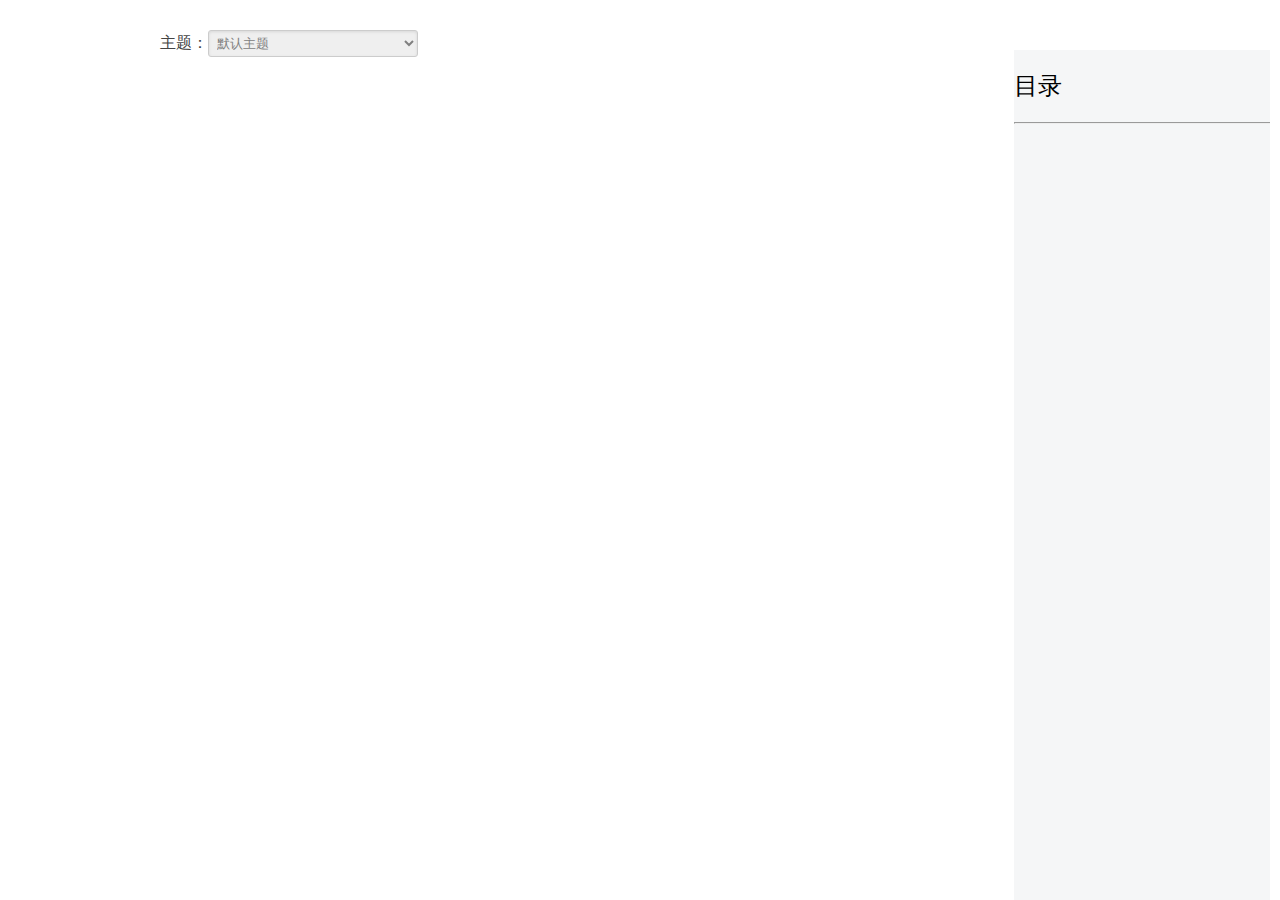
==== resources/index.html @ 1b083230 "2023.4.22" ====
<!doctype html>
<html lang="en">
<meta charset="utf-8">
<head>
  <link id="cssFileId"  rel="stylesheet" type="text/css" href="3rdparty/markdown.css">
  <link rel="stylesheet" type="text/css" href="3rdparty/default.min.css">
  <script src="3rdparty/marked.js"></script>
  <script src="3rdparty/highlight.min.js"></script>

  <script src="3rdparty/qwebchannel.js"></script>

</head>
<body>
    主题：<select id="theme" onchange="changeCSS(this)">
            <option value="default">默认主题</option>
            <option value="red">Red</option>
            <option value="blue">Blue</option>
    </select>

  <div id="placeholder"></div>

<div id="toc">
     <div>
          <h3 id="tocH">目录</h3>
     </div>
     <hr>
     <div id="cataLog">

     </div>
 </div>

  <script>
  'use strict';

  var placeholder = document.getElementById('placeholder');
  var cataLog = document.getElementById('cataLog');
  var content_text;

  var updateText = function(text) {
      placeholder.innerHTML = marked(text);
<!--      console.log(marked(text));-->

    const titleTag = ["H1","H2","H3","H4","H5","H6"];
    let titles = [];

    placeholder.childNodes.forEach((e,index)=>{
        if (titleTag.includes(e.nodeName)){
            const id = "header-"+index;
            e.setAttribute("id",id);
        }
    });

      content_text = marked(text);
      cataLog.innerHTML = content_text;


        cataLog.childNodes.forEach((e,index)=>{
            if (titleTag.includes(e.nodeName)){
                const id = "header-"+index;
                e.setAttribute("id",id);
                titles.push({
                    id:id,
                    title:e.innerHTML,
                    level:Number(e.nodeName.substring(1,2)),
                    nodeName:e.nodeName
                });
            }
        });
        const catalog=titles;
        cataLog.innerHTML = null;

        var index;
        for(index in catalog){
            document.getElementById('cataLog').innerHTML+="<li id='tocLi' style='padding-left:"
            + (catalog[index].level*22-22) + "px;'>"
            + "<a onclick='changeBackground(event)' id='tocid' href='#" + catalog[index].id +"'>"
            +catalog[index].title+"</a></li>"
        }
        hljs.highlightAll();

  }

  new QWebChannel(qt.webChannelTransport,
    function(channel) {

<!--      获取QT注册的对象-->
        var content=channel.objects.content;
      updateText(content.text);
      content.textChanged.connect(updateText);
    }
  );

function changeBackground(event) {
    var targetId = event.target.getAttribute("href"); // 获取目标标签的ID
    var target = document.querySelector(targetId); // 获取目标标签元素
    var originalColor = target.style.backgroundColor; // 保存原来的背景颜色

    target.style.backgroundColor = "#e9e9e9"; // 改变背景颜色为黄色
    setTimeout(function() {
        target.style.backgroundColor = originalColor; // 0.5s后恢复原来的背景颜色
    }, 500);
}

//主题更换 更换不同的css文件
function changeCSS(select){
    var value = select.value;
    var cssFile = document.getElementById("cssFileId");
    if(value === "default"){
        cssFile.href = "3rdparty/markdown.css";
    }
    if(value === "red"){
        cssFile.href = "3rdparty/markdownRed.css"
    }
    if(value === "blue"){
        cssFile.href = "3rdparty/markdownBlue.css"
    }
}


  </script>

</body>
</html>
---- resources/3rdparty/markdown.css ----
body{
    margin: 0 auto;
    font-family: Georgia, Palatino, serif;
    color: #444444;
    line-height: 1;
    max-width: 960px;
    padding: 30px;
}
h1, h2, h3, h4 {
    color: #111111;
    font-weight: 400;
}
h1, h2, h3, h4, h5, p {
    margin-bottom: 24px;
    padding: 0;
}
h1 {
    font-size: 48px;
}
h2 {
    font-size: 36px;
    /* The bottom margin is small. It's designed to be used with gray meta text
     * below a post title. */
    margin: 24px 0 6px;
}
h3 {
    font-size: 24px;
}
h4 {
    font-size: 21px;
}
h5 {
    font-size: 18px;
}
a {
    color: #0099ff;
    margin: 0;
    padding: 0;
    vertical-align: baseline;
}
a:hover {
    text-decoration: none;
    color: #ff6600;
}
a:visited {
    color: purple;
}
ul, ol {
    padding: 0;
    margin: 0;
}
li {
    line-height: 24px;
}
li ul, li ul {
    margin-left: 24px;
}
p, ul, ol {
    font-size: 16px;
    line-height: 24px;
    max-width: 540px;
}
pre {
    padding: 0px 24px;
    max-width: 800px;
    white-space: pre-wrap;
}
code {
    font-family: Consolas, Monaco, Andale Mono, monospace;
    line-height: 1.5;
    font-size: 13px;
}
aside {
    display: block;
    float: right;
    width: 390px;
}
blockquote {
    border-left:.5em solid #eee;
    padding: 0 2em;
    margin-left:0;
    max-width: 476px;
}
blockquote  cite {
    font-size:14px;
    line-height:20px;
    color:#bfbfbf;
}
blockquote cite:before {
    content: '\2014 \00A0';
}

blockquote p {
    color: #666;
    max-width: 460px;
}
hr {
    width: 540px;
    text-align: left;
    margin: 0 auto 0 0;
    color: #999;
}

/* Code below this line is copyright Twitter Inc. */

button,
input,
select,
textarea {
  font-size: 100%;
  margin: 0;
  vertical-align: baseline;
  *vertical-align: middle;
}
button, input {
  line-height: normal;
  *overflow: visible;
}
button::-moz-focus-inner, input::-moz-focus-inner {
  border: 0;
  padding: 0;
}
button,
input[type="button"],
input[type="reset"],
input[type="submit"] {
  cursor: pointer;
  -webkit-appearance: button;
}
input[type=checkbox], input[type=radio] {
  cursor: pointer;
}
/* override default chrome & firefox settings */
input:not([type="image"]), textarea {
  -webkit-box-sizing: content-box;
  -moz-box-sizing: content-box;
  box-sizing: content-box;
}

input[type="search"] {
  -webkit-appearance: textfield;
  -webkit-box-sizing: content-box;
  -moz-box-sizing: content-box;
  box-sizing: content-box;
}
input[type="search"]::-webkit-search-decoration {
  -webkit-appearance: none;
}
label,
input,
select,
textarea {
  font-family: "Helvetica Neue", Helvetica, Arial, sans-serif;
  font-size: 13px;
  font-weight: normal;
  line-height: normal;
  margin-bottom: 18px;
}
input[type=checkbox], input[type=radio] {
  cursor: pointer;
  margin-bottom: 0;
}
input[type=text],
input[type=password],
textarea,
select {
  display: inline-block;
  width: 210px;
  padding: 4px;
  font-size: 13px;
  font-weight: normal;
  line-height: 18px;
  height: 18px;
  color: #808080;
  border: 1px solid #ccc;
  -webkit-border-radius: 3px;
  -moz-border-radius: 3px;
  border-radius: 3px;
}
select, input[type=file] {
  height: 27px;
  line-height: 27px;
}
textarea {
  height: auto;
}

/* grey out placeholders */
:-moz-placeholder {
  color: #bfbfbf;
}
::-webkit-input-placeholder {
  color: #bfbfbf;
}

input[type=text],
input[type=password],
select,
textarea {
  -webkit-transition: border linear 0.2s, box-shadow linear 0.2s;
  -moz-transition: border linear 0.2s, box-shadow linear 0.2s;
  transition: border linear 0.2s, box-shadow linear 0.2s;
  -webkit-box-shadow: inset 0 1px 3px rgba(0, 0, 0, 0.1);
  -moz-box-shadow: inset 0 1px 3px rgba(0, 0, 0, 0.1);
  box-shadow: inset 0 1px 3px rgba(0, 0, 0, 0.1);
}
input[type=text]:focus, input[type=password]:focus, textarea:focus {
  outline: none;
  border-color: rgba(82, 168, 236, 0.8);
  -webkit-box-shadow: inset 0 1px 3px rgba(0, 0, 0, 0.1), 0 0 8px rgba(82, 168, 236, 0.6);
  -moz-box-shadow: inset 0 1px 3px rgba(0, 0, 0, 0.1), 0 0 8px rgba(82, 168, 236, 0.6);
  box-shadow: inset 0 1px 3px rgba(0, 0, 0, 0.1), 0 0 8px rgba(82, 168, 236, 0.6);
}

/* buttons */
button {
  display: inline-block;
  padding: 4px 14px;
  font-family: "Helvetica Neue", Helvetica, Arial, sans-serif;
  font-size: 13px;
  line-height: 18px;
  -webkit-border-radius: 4px;
  -moz-border-radius: 4px;
  border-radius: 4px;
  -webkit-box-shadow: inset 0 1px 0 rgba(255, 255, 255, 0.2), 0 1px 2px rgba(0, 0, 0, 0.05);
  -moz-box-shadow: inset 0 1px 0 rgba(255, 255, 255, 0.2), 0 1px 2px rgba(0, 0, 0, 0.05);
  box-shadow: inset 0 1px 0 rgba(255, 255, 255, 0.2), 0 1px 2px rgba(0, 0, 0, 0.05);
  background-color: #0064cd;
  background-repeat: repeat-x;
  background-image: -khtml-gradient(linear, left top, left bottom, from(#049cdb), to(#0064cd));
  background-image: -moz-linear-gradient(top, #049cdb, #0064cd);
  background-image: -ms-linear-gradient(top, #049cdb, #0064cd);
  background-image: -webkit-gradient(linear, left top, left bottom, color-stop(0%, #049cdb), color-stop(100%, #0064cd));
  background-image: -webkit-linear-gradient(top, #049cdb, #0064cd);
  background-image: -o-linear-gradient(top, #049cdb, #0064cd);
  background-image: linear-gradient(top, #049cdb, #0064cd);
  color: #fff;
  text-shadow: 0 -1px 0 rgba(0, 0, 0, 0.25);
  border: 1px solid #004b9a;
  border-bottom-color: #003f81;
  -webkit-transition: 0.1s linear all;
  -moz-transition: 0.1s linear all;
  transition: 0.1s linear all;
  border-color: #0064cd #0064cd #003f81;
  border-color: rgba(0, 0, 0, 0.1) rgba(0, 0, 0, 0.1) rgba(0, 0, 0, 0.25);
}
button:hover {
  color: #fff;
  background-position: 0 -15px;
  text-decoration: none;
}
button:active {
  -webkit-box-shadow: inset 0 3px 7px rgba(0, 0, 0, 0.15), 0 1px 2px rgba(0, 0, 0, 0.05);
  -moz-box-shadow: inset 0 3px 7px rgba(0, 0, 0, 0.15), 0 1px 2px rgba(0, 0, 0, 0.05);
  box-shadow: inset 0 3px 7px rgba(0, 0, 0, 0.15), 0 1px 2px rgba(0, 0, 0, 0.05);
}
button::-moz-focus-inner {
  padding: 0;
  border: 0;
}

img{
    max-width:100%;
    height:auto;
}



table {
  border-collapse: collapse;
  width: 100%;
}

th, td {
  border: 1px solid #ddd;
  padding: 8px;
  text-align: left;
}

th {
  background-color: #f2f2f2;
}

table tr:nth-child(2n) {
  background-color: #f8f8f8;
}



/*#cataLog{
    position:fixed;
    right:10px;
    top:200px;
    z-index:100;
    background-color:#D3D3D3;
    opacity:0.5
}*/

#toc{
    width: 20%;
    overflow: auto;
    position: fixed;
    right: 10px;
    top: 50px;
    z-index: 100;
    background-color:#f5f6f7;
}
#cataLog{
    height: 800px;
}
#tocLi{
    text-decoration:none;
    list-style:none;
    margin:10px;
}
#tocLi:hover{
    background-color: #E7E5DC;
}
#tocid{
    text-decoration: none;
    font-size:18px;
    font-weight: 500;
    color:black;
}
#tocid:hover{
    color: #fc5531;
}
#tocH{
    color:black;
}
---- resources/3rdparty/default.min.css ----
/*!
  Theme: Default
  Description: Original highlight.js style
  Author: (c) Ivan Sagalaev <maniac@softwaremaniacs.org>
  Maintainer: @highlightjs/core-team
  Website: https://highlightjs.org/
  License: see project LICENSE
  Touched: 2021
*/
pre code.hljs {
	display: block;
	overflow-x: auto;
	padding: 1em
}

code.hljs {
	padding: 3px 5px
}

.hljs {
	background: #f3f3f3;
	color: #444
}

.hljs-comment {
	color: #697070
}

.hljs-punctuation,
.hljs-tag {
	color: #444a
}

.hljs-tag .hljs-attr,
.hljs-tag .hljs-name {
	color: #444
}

.hljs-attribute,
.hljs-doctag,
.hljs-keyword,
.hljs-meta .hljs-keyword,
.hljs-name,
.hljs-selector-tag {
	font-weight: 700
}

.hljs-deletion,
.hljs-number,
.hljs-quote,
.hljs-selector-class,
.hljs-selector-id,
.hljs-string,
.hljs-template-tag,
.hljs-type {
	color: #800
}

.hljs-section,
.hljs-title {
	color: #800;
	font-weight: 700
}

.hljs-link,
.hljs-operator,
.hljs-regexp,
.hljs-selector-attr,
.hljs-selector-pseudo,
.hljs-symbol,
.hljs-template-variable,
.hljs-variable {
	color: #ab5656
}

.hljs-literal {
	color: #695
}

.hljs-addition,
.hljs-built_in,
.hljs-bullet,
.hljs-code {
	color: #397300
}

.hljs-meta {
	color: #1f7199
}

.hljs-meta .hljs-string {
	color: #38a
}

.hljs-emphasis {
	font-style: italic
}

.hljs-strong {
	font-weight: 700
}
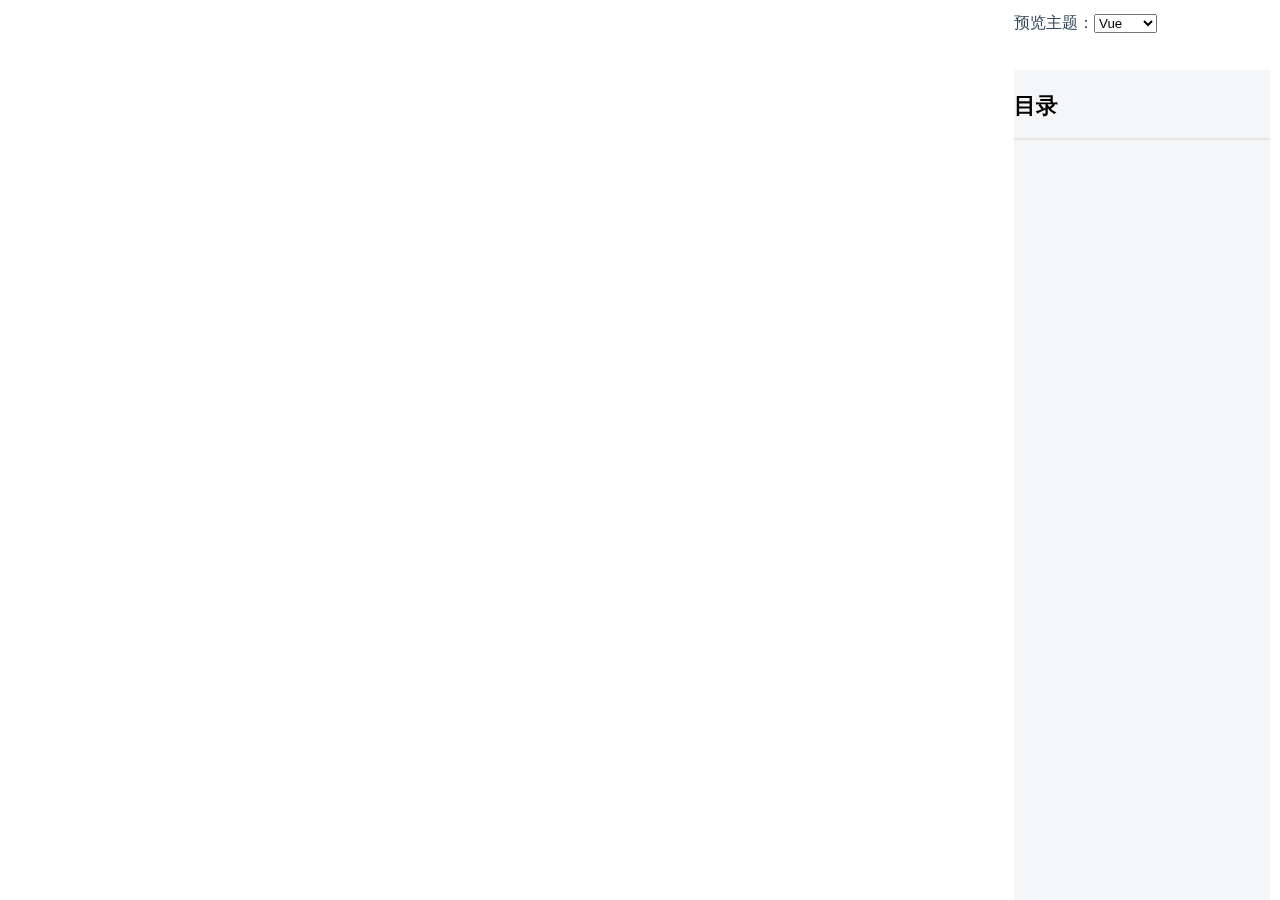
==== commit 8ade12f9: "the last" ====
--- a/resources/index.html
+++ b/resources/index.html
@@ -2,8 +2,8 @@
 <html lang="en">
 <meta charset="utf-8">
 <head>
-  <link id="cssFileId"  rel="stylesheet" type="text/css" href="3rdparty/markdown.css">
-  <link rel="stylesheet" type="text/css" href="3rdparty/default.min.css">
+  <link id="cssThemeFileId"  rel="stylesheet" type="text/css" href="3rdparty/vue.css">
+  <link id="cssCodeFileId"  rel="stylesheet" type="text/css" href="3rdparty/vs.min.css">
   <script src="3rdparty/marked.js"></script>
   <script src="3rdparty/highlight.min.js"></script>
 
@@ -11,23 +11,30 @@
 
 </head>
 <body>
-    主题：<select id="theme" onchange="changeCSS(this)">
-            <option value="default">默认主题</option>
-            <option value="red">Red</option>
-            <option value="blue">Blue</option>
-    </select>
 
-  <div id="placeholder"></div>
+<div>
+    <div id="contentDiv">
+        <div id="placeholder"></div>
+    </div>
 
-<div id="toc">
-     <div>
-          <h3 id="tocH">目录</h3>
+    <div id="theme">
+        预览主题：<select onchange="changeCSS(this)">
+                <option value="vue">Vue</option>
+                <option value="github">Github</option>
+                <option value="pixyll">Pixyll</option>
+                <option value="whitey">Whitey</option>
+                <option value="simple">Simple</option>
+        </select>
+    </div>
+
+    <div id="toc">
+         <div>
+              <h3 id="tocH">目录</h3>
+         </div>
+         <hr>
+         <div id="cataLog"></div>
      </div>
-     <hr>
-     <div id="cataLog">
-
-     </div>
- </div>
+</div>
 
   <script>
   'use strict';
@@ -95,7 +102,7 @@
     var target = document.querySelector(targetId); // 获取目标标签元素
     var originalColor = target.style.backgroundColor; // 保存原来的背景颜色
 
-    target.style.backgroundColor = "#e9e9e9"; // 改变背景颜色为黄色
+    target.style.backgroundColor = "#e9e9e9"; // 改变背景颜色
     setTimeout(function() {
         target.style.backgroundColor = originalColor; // 0.5s后恢复原来的背景颜色
     }, 500);
@@ -104,15 +111,28 @@
 //主题更换 更换不同的css文件
 function changeCSS(select){
     var value = select.value;
-    var cssFile = document.getElementById("cssFileId");
-    if(value === "default"){
-        cssFile.href = "3rdparty/markdown.css";
+    var cssThemeFile = document.getElementById("cssThemeFileId");
+    var cssCodeFile = document.getElementById("cssCodeFileId");
+
+    if(value === "vue"){
+        cssThemeFile.href = "3rdparty/vue.css";
+        cssCodeFile.href = "3rdparty/vs.min.css";
     }
-    if(value === "red"){
-        cssFile.href = "3rdparty/markdownRed.css"
+    if(value === "github"){
+        cssThemeFile.href = "3rdparty/github-markdown.css";
+        cssCodeFile.href = "3rdparty/github.min.css";
     }
-    if(value === "blue"){
-        cssFile.href = "3rdparty/markdownBlue.css"
+    if(value === "pixyll"){
+        cssThemeFile.href = "3rdparty/pixyll.css";
+        cssCodeFile.href = "3rdparty/a11y-light.min.css";
+    }
+    if(value === "whitey"){
+        cssThemeFile.href = "3rdparty/whitey.css";
+        cssCodeFile.href = "3rdparty/mono-blue.min.css";
+    }
+    if(value === "simple"){
+        cssThemeFile.href = "3rdparty/markdown.css";
+        cssCodeFile.href = "3rdparty/default.min.css";
     }
 }
 
--- a/resources/3rdparty/vue.css
+++ b/resources/3rdparty/vue.css
@@ -0,0 +1,364 @@
+@import 'vue/fonts.css';
+
+:root {
+    --side-bar-bg-color: #fff;
+    --control-text-color: red;
+    --font-sans-serif: 'Ubuntu', 'Source Sans Pro', sans-serif !important;
+    --font-monospace: 'Fira Code', 'Roboto Mono', monospace !important;
+}
+
+html {
+    font-size: 16px;
+}
+
+#toc{
+    width: 20%;
+    overflow: auto;
+    position: fixed;
+    right: 10px;
+    top: 70px;
+    z-index: 100;
+    background-color:#f5f6f7;
+}
+#cataLog{
+    height: 800px;
+}
+#tocLi{
+    text-decoration:none;
+    list-style:none;
+    margin:10px;
+}
+#tocLi:hover{
+    background-color: #E7E5DC;
+}
+#tocid{
+    text-decoration: none;
+    font-size:18px;
+    font-weight: 500;
+    color:black;
+}
+#tocid:hover{
+    color: #fc5531;
+}
+#tocH{
+    color:black;
+}
+#theme{
+    width: 20%;
+    position: fixed;
+    right: 10px;
+    top: 10px;
+    z-index: 100;
+}
+#contentDiv{
+    display:flex;
+    justify-content:center;
+}
+#placeholder{
+    width:75%;
+}
+
+body {
+    font-family: var(--font-sans-serif);
+    color: #34495e;
+    line-height: 1.6rem;
+    letter-spacing: 0;
+    overflow-x: hidden;
+/*    margin: 0 300px;*/
+    max-width: 960px;
+}
+
+body > *:first-child {
+    margin-top: 0 !important;
+}
+
+body > *:last-child {
+    margin-bottom: 0 !important;
+}
+
+#toc{
+    width: 20%;
+    overflow: auto;
+    position: fixed;
+    right: 10px;
+    top: 70px;
+    z-index: 100;
+    background-color:#f5f6f7;
+}
+#cataLog{
+    height: 800px;
+}
+#tocLi{
+    text-decoration:none;
+    list-style:none;
+    margin:10px;
+}
+#tocLi:hover{
+    background-color: #E7E5DC;
+}
+#tocid{
+    text-decoration: none;
+    font-size:18px;
+    font-weight: 500;
+    color:black;
+}
+#tocid:hover{
+    color: #fc5531;
+}
+#tocH{
+    color:black;
+}
+#theme{
+    width: 20%;
+    position: fixed;
+    right: 10px;
+    top: 10px;
+    z-index: 100;
+}
+
+img{
+    max-width:100%;
+    height:auto;
+}
+
+a {
+    color: #42b983;
+    font-weight: 600;
+    padding: 0 2px;
+    text-decoration: none;
+}
+
+h1,
+h2,
+h3,
+h4,
+h5,
+h6 {
+    position: relative;
+    margin-top: 1rem;
+    margin-bottom: 1rem;
+    font-weight: bold;
+    line-height: 1.4;
+    cursor: text;
+}
+
+h1:hover a.anchor,
+h2:hover a.anchor,
+h3:hover a.anchor,
+h4:hover a.anchor,
+h5:hover a.anchor,
+h6:hover a.anchor {
+    text-decoration: none;
+}
+
+h1 tt,
+h1 code {
+    font-size: inherit !important;
+}
+
+h2 tt,
+h2 code {
+    font-size: inherit !important;
+}
+
+h3 tt,
+h3 code {
+    font-size: inherit !important;
+}
+
+h4 tt,
+h4 code {
+    font-size: inherit !important;
+}
+
+h5 tt,
+h5 code {
+    font-size: inherit !important;
+}
+
+h6 tt,
+h6 code {
+    font-size: inherit !important;
+}
+
+h2 a,
+h3 a {
+    color: #34495e;
+}
+
+h1 {
+    padding-bottom: .4rem;
+    font-size: 2.2rem;
+    line-height: 1.3;
+}
+
+h2 {
+    font-size: 1.75rem;
+    line-height: 1.225;
+    margin: 35px 0 15px;
+    padding-bottom: 0.5em;
+    border-bottom: 1px solid #ddd;
+}
+
+h3 {
+    font-size: 1.4rem;
+    line-height: 1.43;
+    margin: 20px 0 7px;
+}
+
+h4 {
+    font-size: 1.2rem;
+}
+
+h5 {
+    font-size: 1rem;
+}
+
+h6 {
+    font-size: 1rem;
+    color: #777;
+}
+
+p,
+blockquote,
+ul,
+ol,
+dl,
+table {
+    margin: 0.8em 0;
+}
+
+li > ol,
+li > ul {
+    margin: 0 0;
+}
+
+hr {
+    height: 2px;
+    padding: 0;
+    margin: 16px 0;
+    background-color: #e7e7e7;
+    border: 0 none;
+    overflow: hidden;
+    box-sizing: content-box;
+}
+
+body > h2:first-child {
+    margin-top: 0;
+    padding-top: 0;
+}
+
+body > h1:first-child {
+    margin-top: 0;
+    padding-top: 0;
+}
+
+body > h1:first-child + h2 {
+    margin-top: 0;
+    padding-top: 0;
+}
+
+body > h3:first-child,
+body > h4:first-child,
+body > h5:first-child,
+body > h6:first-child {
+    margin-top: 0;
+    padding-top: 0;
+}
+
+a:first-child h1,
+a:first-child h2,
+a:first-child h3,
+a:first-child h4,
+a:first-child h5,
+a:first-child h6 {
+    margin-top: 0;
+    padding-top: 0;
+}
+
+h1 p,
+h2 p,
+h3 p,
+h4 p,
+h5 p,
+h6 p {
+    margin-top: 0;
+}
+
+li p.first {
+    display: inline-block;
+}
+
+ul,
+ol {
+    padding-left: 30px;
+}
+
+ul:first-child,
+ol:first-child {
+    margin-top: 0;
+}
+
+ul:last-child,
+ol:last-child {
+    margin-bottom: 0;
+}
+
+blockquote {
+    border-left: 4px solid #42b983;
+    padding: 10px 15px;
+    color: #777;
+    background-color: rgba(66, 185, 131, .1);
+}
+
+table {
+    padding: 0;
+    word-break: initial;
+    width:100%;
+}
+
+table tr {
+    border-top: 1px solid #dfe2e5;
+    margin: 0;
+    padding: 0;
+}
+
+table tr:nth-child(2n),
+thead {
+    background-color: #fafafa;
+}
+
+table tr th {
+    font-weight: bold;
+    border: 1px solid #dfe2e5;
+    border-bottom: 0;
+    text-align: left;
+    margin: 0;
+    padding: 6px 13px;
+}
+
+table tr td {
+    border: 1px solid #dfe2e5;
+    text-align: left;
+    margin: 0;
+    padding: 6px 13px;
+}
+
+table tr th:first-child,
+table tr td:first-child {
+    margin-top: 0;
+}
+
+table tr th:last-child,
+table tr td:last-child {
+    margin-bottom: 0;
+}
+
+tt {
+    margin: 0 2px;
+}
+
+header,
+footer {
+    font-family: var(--font-sans-serif);
+}
--- a/resources/3rdparty/vs.min.css
+++ b/resources/3rdparty/vs.min.css
@@ -0,0 +1,69 @@
+pre code.hljs {
+	display: block;
+	overflow-x: auto;
+	padding: 1em
+}
+
+code.hljs {
+	padding: 3px 5px
+}
+
+.hljs {
+        background:#f8f9fa;
+	color: #000
+}
+
+.hljs-comment,
+.hljs-quote,
+.hljs-variable {
+	color: green
+}
+
+.hljs-built_in,
+.hljs-keyword,
+.hljs-name,
+.hljs-selector-tag,
+.hljs-tag {
+	color: #00f
+}
+
+.hljs-addition,
+.hljs-attribute,
+.hljs-literal,
+.hljs-section,
+.hljs-string,
+.hljs-template-tag,
+.hljs-template-variable,
+.hljs-title,
+.hljs-type {
+	color: #a31515
+}
+
+.hljs-deletion,
+.hljs-meta,
+.hljs-selector-attr,
+.hljs-selector-pseudo {
+	color: #2b91af
+}
+
+.hljs-doctag {
+	color: grey
+}
+
+.hljs-attr {
+	color: red
+}
+
+.hljs-bullet,
+.hljs-link,
+.hljs-symbol {
+	color: #00b0e8
+}
+
+.hljs-emphasis {
+	font-style: italic
+}
+
+.hljs-strong {
+	font-weight: 700
+}
